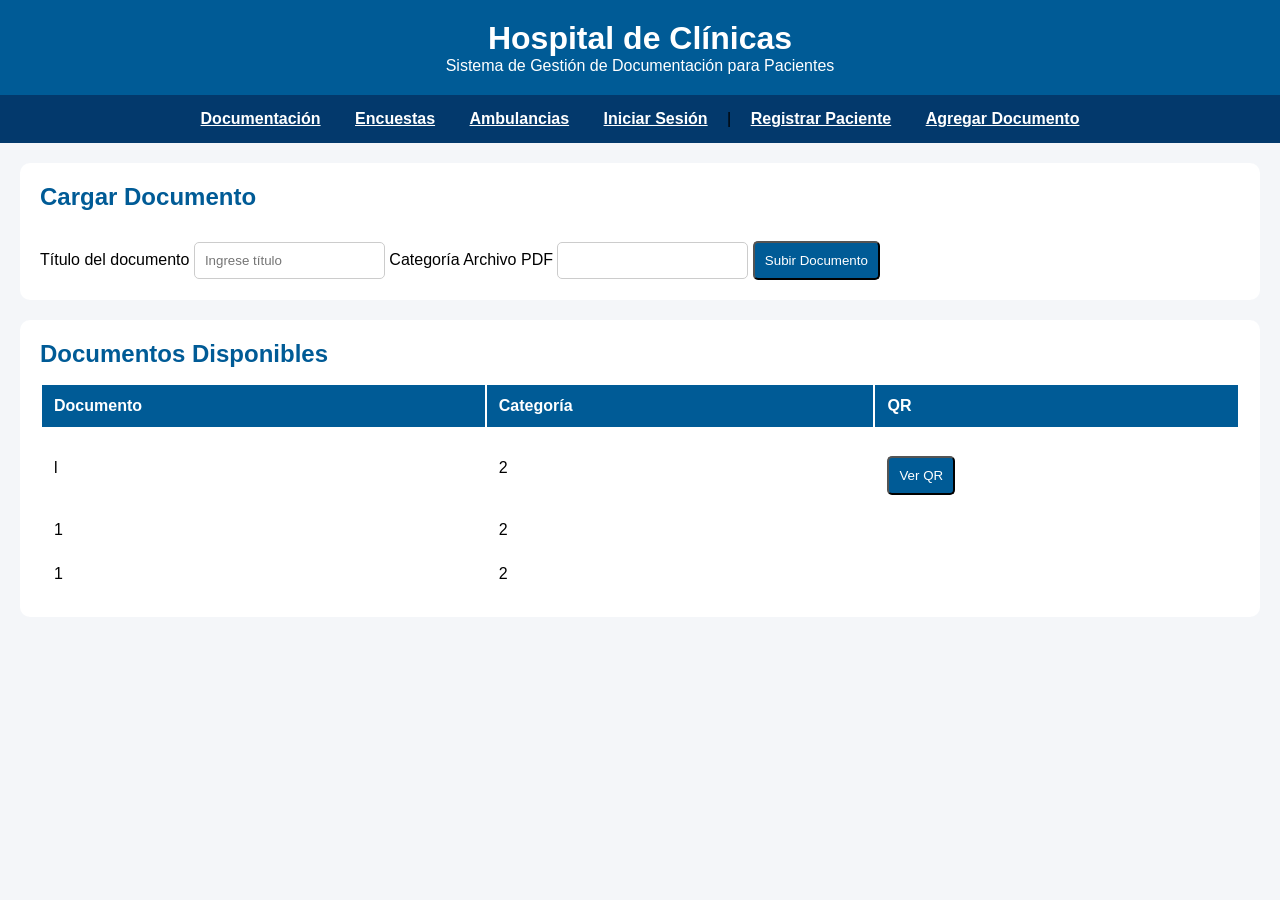
==== Visual/INDEX.HTML @ 245add5c "Segunda Entrega Del Proyecto 100% Puntos Obligatori" ====
<!DOCTYPE html>

<html lang="es">
<head>
    <meta charset="UTF-8">
    <title>Hospital de Clínicas </title>
    <link rel="stylesheet" href="estilos.css">
</head>
<body>

<header>
    <h1>Hospital de Clínicas</h1>
    <p>Sistema de Gestión de Documentación para Pacientes</p>
</header>
<nav>
    <a href="index.html">Documentación</a>
    <a href="encuestas.html">Encuestas</a>
    <a href="ambulancias.html">Ambulancias</a>
    <a href="login.html">Iniciar Sesión</a> | 
    <a href="registros.html">Registrar Paciente</a>
    <a href="agregardocumentos.html">Agregar Documento</a>
</nav>
<main>

<section class="panel">
    <h2>Cargar Documento</h2>
        <label>Título del documento</label>
        <input type="text" placeholder="Ingrese título">
        <label>Categoría</label>
        <label>Archivo PDF</label>
        <input type="text">
        <button type="button">Subir Documento</button> 
</section>

<section class="panel">
    <h2>Documentos Disponibles</h2>

    <table>
        <tr>
            <th>Documento</th>
            <th>Categoría</th>
            <th>QR</th>
        </tr>
        <tr>
            <td>l</td>
            <td>2</td>
            <td><button>Ver QR</button></td>
        </tr>
        <tr>
            <td>1</td>
            <td>2</td>
        </tr>
        <tr>
            <td>1</td>
            <td>2</td>
        </tr>
    </table>
</section>
</main>
</body>
</html>
---- Visual/estilos.css ----
* {
    margin: 0;
    padding: 0;
    box-sizing: border-box;
    font-family: Arial, sans-serif;
}

body {
    background: #f4f6f9;
}

header {
    background: #005b96;
    color: white;
    text-align: center;
    padding: 20px;
}

nav {
    background: #03396c;
    padding: 15px;
    text-align: center;
}

nav a {
    color: white;
    margin: 0 15px;
    font-weight: bold;
}

main {
    padding: 20px;
}

.panel {
    background: white;
    padding: 20px;
    margin-bottom: 20px;
    border-radius: 10px;
}

h2 {
    margin-bottom: 15px;
    color: #005b96;
}

label {
    margin-top: 10px;
    margin-bottom: 5px;
}

input {
    padding: 10px;
    border: 1px solid #ccc;
    border-radius: 5px;
}

button {
    margin-top: 15px;
    padding: 10px;
    background: #005b96;
    color: white;
    border-radius: 5px;
}

table {
    width: 100%;
}

table th, table td {
    padding: 12px;
    text-align: left;
}

table th {
    background: #005b96;
    color: white;
}

.estadisticas {
    display: flex;
    gap: 20px;
}

.pendiente {
    background: #f5bc00;
}

.encamino {
    background: #195bbe;
}

.finalizado {
    background: #aa1111;
}

@media (max-width: 768px) {
  .estadisticas {
    flex-direction: column;
  }
}
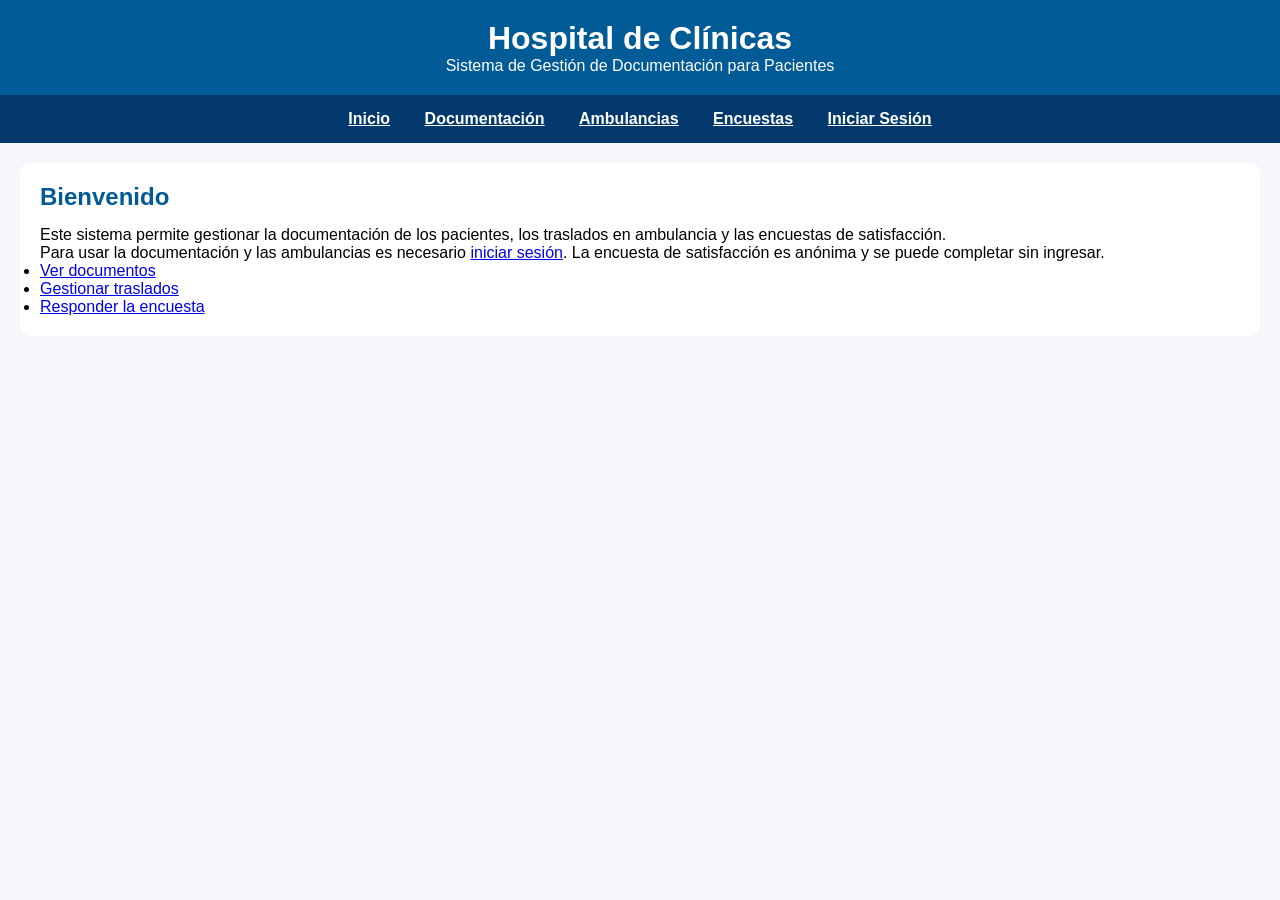
==== commit deeee1e4: "finalizado" ====
--- a/Visual/INDEX.HTML
+++ b/Visual/INDEX.HTML
@@ -1,9 +1,9 @@
 <!DOCTYPE html>
-
 <html lang="es">
 <head>
     <meta charset="UTF-8">
-    <title>Hospital de Clínicas </title>
+    <meta name="viewport" content="width=device-width, initial-scale=1.0">
+    <title>Hospital de Clínicas</title>
     <link rel="stylesheet" href="estilos.css">
 </head>
 <body>
@@ -12,50 +12,27 @@
     <h1>Hospital de Clínicas</h1>
     <p>Sistema de Gestión de Documentación para Pacientes</p>
 </header>
+
 <nav>
-    <a href="index.html">Documentación</a>
+    <a href="index.html">Inicio</a>
+    <a href="documentos.html">Documentación</a>
+    <a href="ambulancias.html">Ambulancias</a>
     <a href="encuestas.html">Encuestas</a>
-    <a href="ambulancias.html">Ambulancias</a>
-    <a href="login.html">Iniciar Sesión</a> | 
-    <a href="registros.html">Registrar Paciente</a>
-    <a href="agregardocumentos.html">Agregar Documento</a>
+    <a href="login.html">Iniciar Sesión</a>
 </nav>
+
 <main>
+    <section class="panel">
+        <h2>Bienvenido</h2>
+        <p>Este sistema permite gestionar la documentación de los pacientes, los traslados en ambulancia y las encuestas de satisfacción.</p>
+        <p>Para usar la documentación y las ambulancias es necesario <a href="login.html">iniciar sesión</a>. La encuesta de satisfacción es anónima y se puede completar sin ingresar.</p>
+        <ul>
+            <li><a href="documentos.html">Ver documentos</a></li>
+            <li><a href="ambulancias.html">Gestionar traslados</a></li>
+            <li><a href="encuestas.html">Responder la encuesta</a></li>
+        </ul>
+    </section>
+</main>
 
-<section class="panel">
-    <h2>Cargar Documento</h2>
-        <label>Título del documento</label>
-        <input type="text" placeholder="Ingrese título">
-        <label>Categoría</label>
-        <label>Archivo PDF</label>
-        <input type="text">
-        <button type="button">Subir Documento</button> 
-</section>
-
-<section class="panel">
-    <h2>Documentos Disponibles</h2>
-
-    <table>
-        <tr>
-            <th>Documento</th>
-            <th>Categoría</th>
-            <th>QR</th>
-        </tr>
-        <tr>
-            <td>l</td>
-            <td>2</td>
-            <td><button>Ver QR</button></td>
-        </tr>
-        <tr>
-            <td>1</td>
-            <td>2</td>
-        </tr>
-        <tr>
-            <td>1</td>
-            <td>2</td>
-        </tr>
-    </table>
-</section>
-</main>
 </body>
 </html>
--- a/Visual/estilos.css
+++ b/Visual/estilos.css
@@ -98,4 +98,56 @@
   .estadisticas {
     flex-direction: column;
   }
+}
+
+.mensaje-ok {
+    color: #1b7a3a;
+    font-weight: bold;
+    margin-top: 10px;
+}
+
+.mensaje-error {
+    color: #aa1111;
+    font-weight: bold;
+    margin-top: 10px;
+}
+
+form label,
+form input,
+form textarea {
+    display: block;
+}
+
+form textarea {
+    padding: 10px;
+    border: 1px solid #ccc;
+    border-radius: 5px;
+    width: 100%;
+    max-width: 400px;
+}
+
+td a {
+    margin-right: 10px;
+}
+select {
+    display: block;
+    padding: 10px;
+    border: 1px solid #ccc;
+    border-radius: 5px;
+    width: 100%;
+    max-width: 400px;
+    margin-bottom: 10px;
+}
+
+input[type="radio"] {
+    display: inline;
+    width: auto;
+}
+td button {
+    margin: 2px;
+}
+
+#qr-contenedor {
+    margin-top: 20px;
+    text-align: center;
 }
